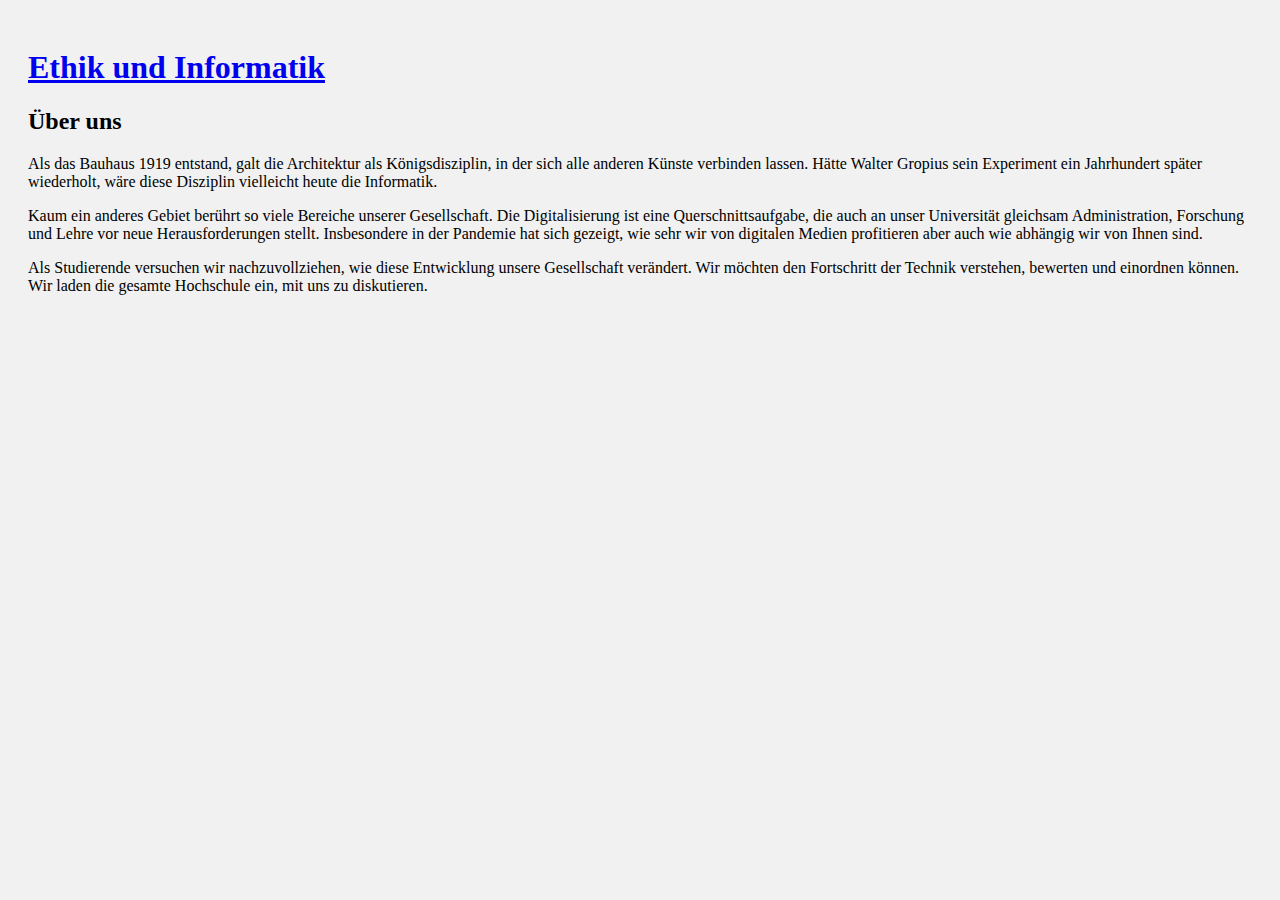
==== about/about.html @ a94ee60f "add about link to index" ====
<!DOCTYPE html>
<html lang="en">
<head>
  <meta charset="UTF-8">
  <meta http-equiv="X-UA-Compatible" content="IE=edge">
  <meta name="viewport" content="width=device-width, initial-scale=1.0">
  <!-- linking the stylesheet -->
  <link rel="stylesheet" href="../styles.css">
  <title>Über uns</title>
</head>
<body>
<h1><a href="../index.html">Ethik und Informatik</a></h1>
<h2>Über uns</h2>
<p>Als das Bauhaus 1919 entstand, galt die Architektur als Königsdisziplin,
    in der sich alle anderen Künste verbinden lassen. Hätte Walter Gropius
    sein Experiment ein Jahrhundert später wiederholt, wäre diese Disziplin
    vielleicht heute die Informatik. <br> </p>

<p> Kaum ein anderes Gebiet berührt so viele Bereiche unserer Gesellschaft. 
    Die Digitalisierung ist eine Querschnittsaufgabe, die auch an unser 
    Universität gleichsam Administration, Forschung und Lehre vor neue 
    Herausforderungen stellt. Insbesondere in der Pandemie hat sich gezeigt,
    wie sehr wir von digitalen Medien profitieren aber auch wie abhängig wir
    von Ihnen sind. <br> </p> 

<p> Als Studierende versuchen wir nachzuvollziehen, wie diese Entwicklung 
    unsere Gesellschaft verändert. Wir möchten den Fortschritt der Technik 
    verstehen, bewerten und einordnen können. Wir laden die gesamte Hochschule
    ein, mit uns zu diskutieren.</p>
</body>
</html>
---- styles.css ----
body {
  font-family: Fira Sans;
  padding: 20px;
  background: #f1f1f1;
}
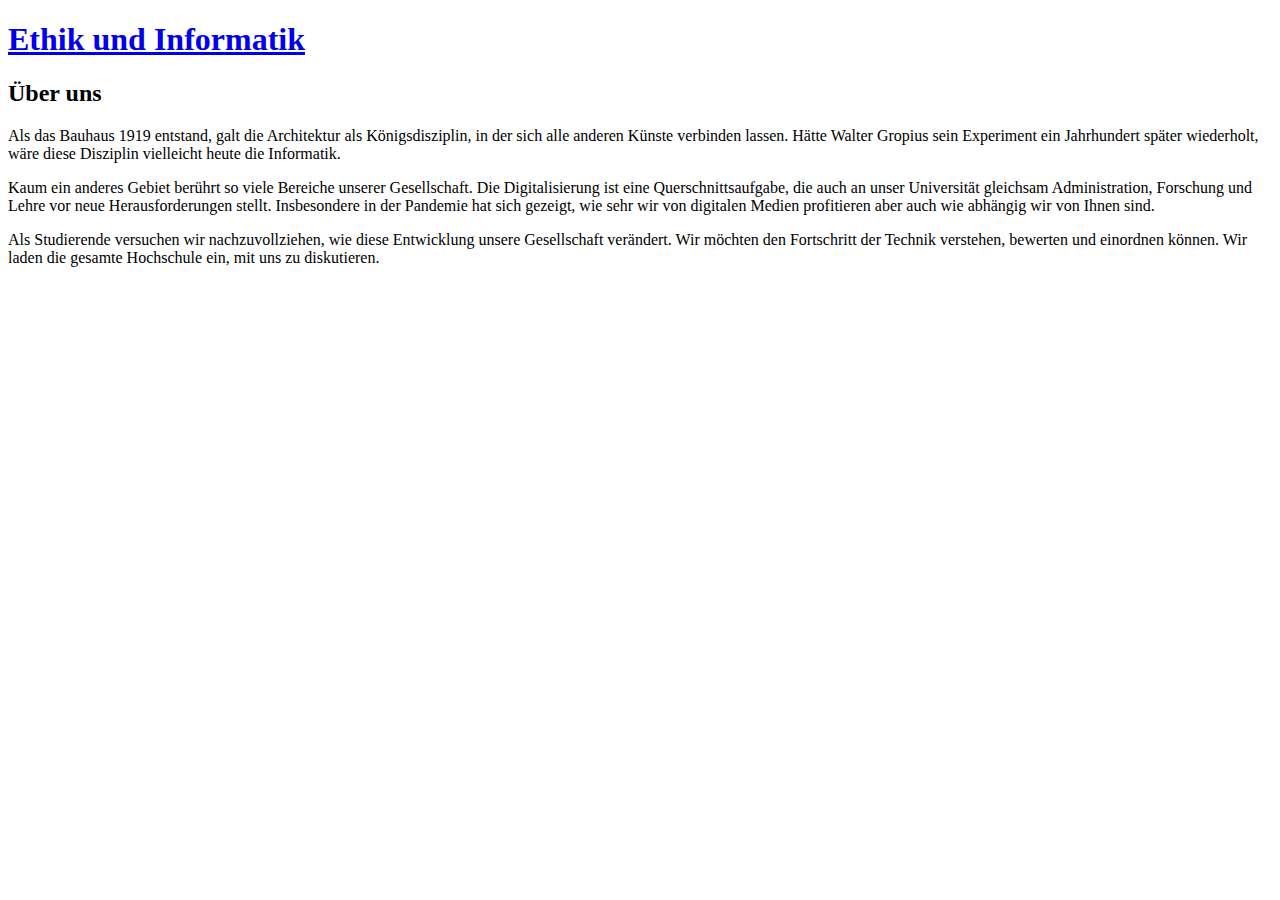
==== commit 28df7f9a: "Merge branch 'main' of https://github.com/Nekkson/ethik-feed" ====
--- a/about/about.html
+++ b/about/about.html
@@ -5,11 +5,14 @@
   <meta http-equiv="X-UA-Compatible" content="IE=edge">
   <meta name="viewport" content="width=device-width, initial-scale=1.0">
   <!-- linking the stylesheet -->
-  <link rel="stylesheet" href="../styles.css">
+  <link rel="stylesheet" href="../css/styles.css">
   <title>Über uns</title>
 </head>
 <body>
+<div class="container">
 <h1><a href="../index.html">Ethik und Informatik</a></h1>
+</div>
+
 <h2>Über uns</h2>
 <p>Als das Bauhaus 1919 entstand, galt die Architektur als Königsdisziplin,
     in der sich alle anderen Künste verbinden lassen. Hätte Walter Gropius
@@ -28,4 +31,5 @@
     verstehen, bewerten und einordnen können. Wir laden die gesamte Hochschule
     ein, mit uns zu diskutieren.</p>
 </body>
+
 </html>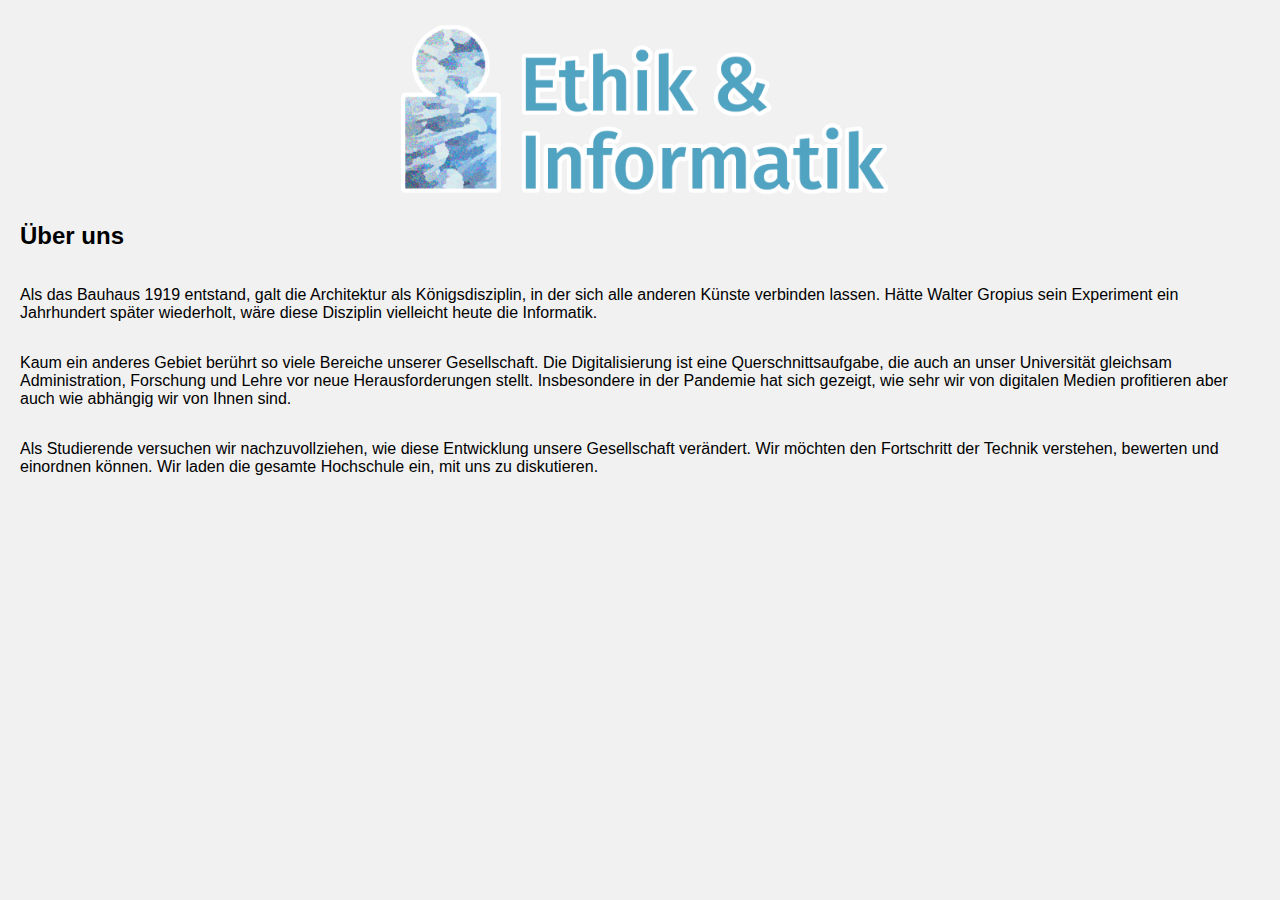
==== commit 3606a6d3: "add css properties" ====
--- a/about/about.html
+++ b/about/about.html
@@ -9,9 +9,10 @@
   <title>Über uns</title>
 </head>
 <body>
-<div class="container">
-<h1><a href="../index.html">Ethik und Informatik</a></h1>
-</div>
+<!-- fixed width logo just 2 demonstrate, prolly should be moved to styles.css and referened here -->
+<div align="center">
+    <a href="../index.html"><img src="../content/logo/logo_verbose_sticker.png" width="500"></img></a>
+  </div>
 
 <h2>Über uns</h2>
 <p>Als das Bauhaus 1919 entstand, galt die Architektur als Königsdisziplin,
--- a/css/styles.css
+++ b/css/styles.css
@@ -0,0 +1,89 @@
+ body {
+  font-family: Fira;
+  padding: 20px;
+  background: #f1f1f1;
+  align-items: center;
+  display: grid;
+  font-family: -apple-system, BlinkMacSystemFont, "Segoe UI", Roboto,
+    Oxygen-Sans, Ubuntu, Cantarell, "Helvetica Neue", sans-serif;
+}
+
+/* general styling */
+* {
+  box-sizing: border-box;
+  margin: 5;
+  /* padding: 5; */
+}
+  
+html,
+body {
+  /* height: 100%; */
+  margin: 0;
+}
+  
+.container {
+  color: #333;
+  margin: 0 auto;
+  text-align: center;
+}
+  
+h1 {
+  font-weight: normal;
+  letter-spacing: 0.125rem;
+  text-transform: uppercase;
+}
+  
+li {
+  display: inline-block;
+  font-size: 1.5em;
+  list-style-type: none;
+  padding: 1em;
+  text-transform: uppercase;
+}
+  
+li span {
+  display: block;
+  font-size: 4.5rem;
+}
+  
+.message {
+  font-size: 2rem;
+}
+  
+#content {
+  display: none;
+  padding: 1rem;
+}
+  
+.emoji {
+  padding: 0 0.25rem;
+}
+  
+@media all and (max-width: 768px) {
+  h1 {
+    font-size: 1.5rem;
+  }
+  
+  li {
+    font-size: 1.125rem;
+    padding: 0.75rem;
+  }
+  
+  li span {
+    font-size: 3.375rem;
+  }
+}
+
+#article {
+  margin: 4% auto;
+  background-color: lightgrey;
+  width: 80%;
+  border: 1px solid black;
+  padding: 50px;
+  border-radius: 15px;
+}
+
+#title {
+  font-size: 2rem;
+  color:cornflowerblue;
+}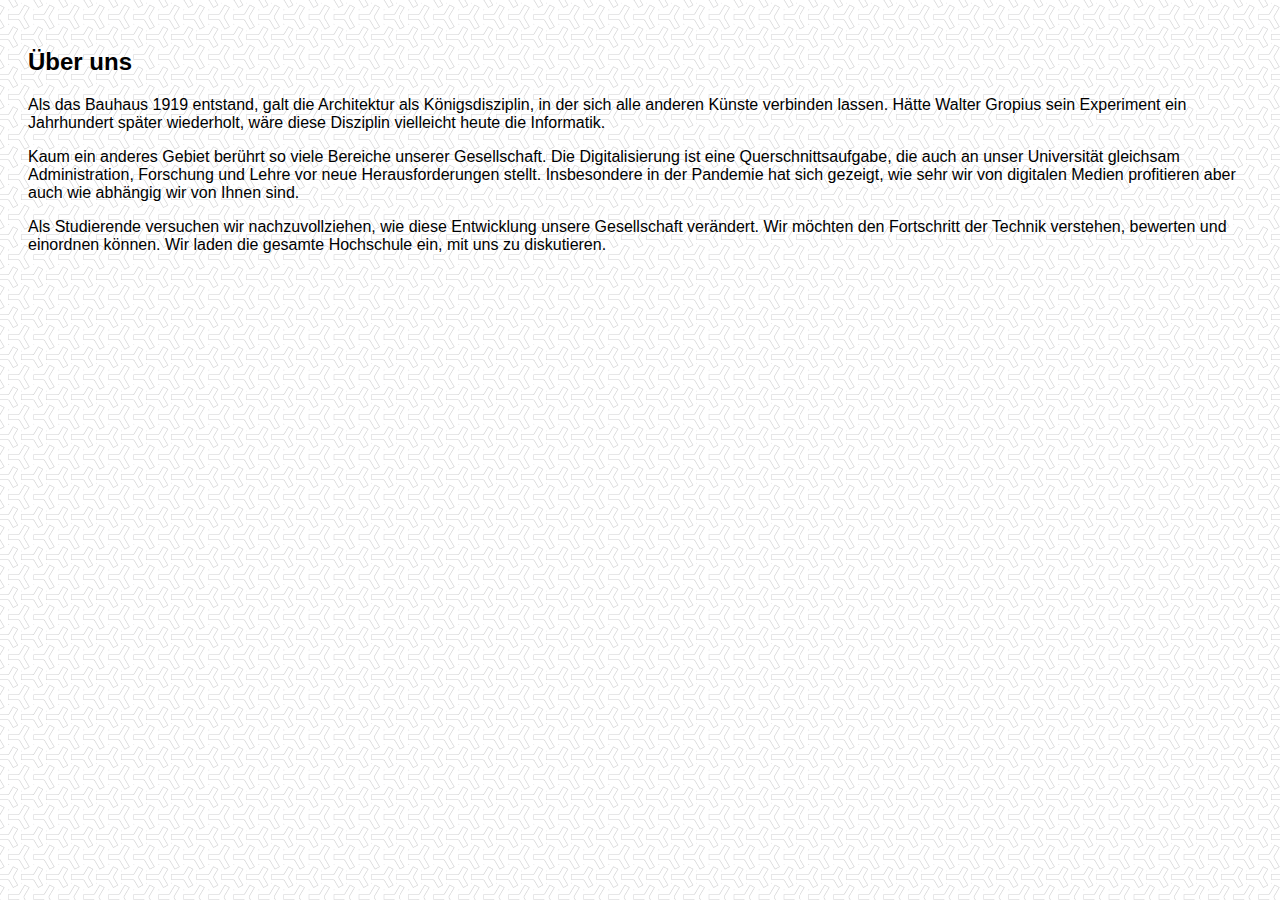
==== commit 236f7cbb: "adde background, updated favicons" ====
--- a/about/about.html
+++ b/about/about.html
@@ -5,14 +5,21 @@
   <meta http-equiv="X-UA-Compatible" content="IE=edge">
   <meta name="viewport" content="width=device-width, initial-scale=1.0">
   <!-- linking the stylesheet -->
-  <link rel="stylesheet" href="../css/styles.css">
+  <link rel="stylesheet" href="../css/main.css">
   <title>Über uns</title>
+
+  <link rel="apple-touch-icon" sizes="180x180" href="/resources/favicons/apple-touch-icon.png">
+  <link rel="icon" type="image/png" sizes="32x32" href="/resources/favicons/favicon-32x32.png">
+  <link rel="icon" type="image/png" sizes="16x16" href="/resources/favicons/favicon-16x16.png">
+  <link rel="manifest" href="/resources/favicons/site.webmanifest">
+  <link rel="mask-icon" href="/resources/favicons/safari-pinned-tab.svg" color="#5bbad5">
+  <link rel="shortcut icon" href="/resources/favicons/favicon.ico">
+  <meta name="msapplication-TileColor" content="#da532c">
+  <meta name="msapplication-config" content="/resources/favicons/browserconfig.xml">
+  <meta name="theme-color" content="#ffffff">
 </head>
+
 <body>
-<!-- fixed width logo just 2 demonstrate, prolly should be moved to styles.css and referened here -->
-<div align="center">
-    <a href="../index.html"><img src="../content/logo/logo_verbose_sticker.png" width="500"></img></a>
-  </div>
 
 <h2>Über uns</h2>
 <p>Als das Bauhaus 1919 entstand, galt die Architektur als Königsdisziplin,
--- a/css/main.css
+++ b/css/main.css
@@ -0,0 +1,92 @@
+ body {
+  font-family: Fira;
+  padding: 20px;
+
+  background-image: url("../resources/y-so-serious-white.png");
+  background-repeat: repeat;
+  
+  align-items: flex-start;
+  display: flexbox;
+  font-family: -apple-system, BlinkMacSystemFont, "Segoe UI", Roboto,
+    Oxygen-Sans, Ubuntu, Cantarell, "Helvetica Neue", sans-serif;
+}
+
+
+/* countdown timer */
+
+* {
+  box-sizing: border-box;
+  /* margin: 5; */
+  /* padding: 5; */
+}
+  
+.container {
+  color: #333;
+  margin: 0 auto;
+  text-align: center;
+}
+  
+h1 {
+  font-weight: normal;
+  letter-spacing: 0.125rem;
+  text-transform: uppercase;
+}
+  
+li {
+  display: inline-block;
+  font-size: 1.5em;
+  list-style-type: none;
+  padding: 1em;
+  text-transform: uppercase;
+}
+  
+li span {
+  display: block;
+  font-size: 4.5rem;
+}
+  
+.message {
+  font-size: 2rem;
+}
+  
+#content {
+  display: none;
+  padding: 1rem;
+}
+  
+.emoji {
+  padding: 0 0.25rem;
+}
+  
+@media all and (max-width: 768px) {
+  h1 {
+    font-size: 1.5rem;
+  }
+  
+  li {
+    font-size: 1.125rem;
+    padding: 0.75rem;
+  }
+  
+  li span {
+    font-size: 3.375rem;
+  }
+}
+
+
+/* articles */
+
+#article {
+  margin: 4% auto;
+  background-color: white;
+  box-shadow: 2px 2px 5px lightgrey;
+  width: 80%;
+  border: 0px solid black;
+  padding: 50px;
+  border-radius: 15px;
+}
+
+#title {
+  font-size: 2rem;
+  color:cornflowerblue;
+}